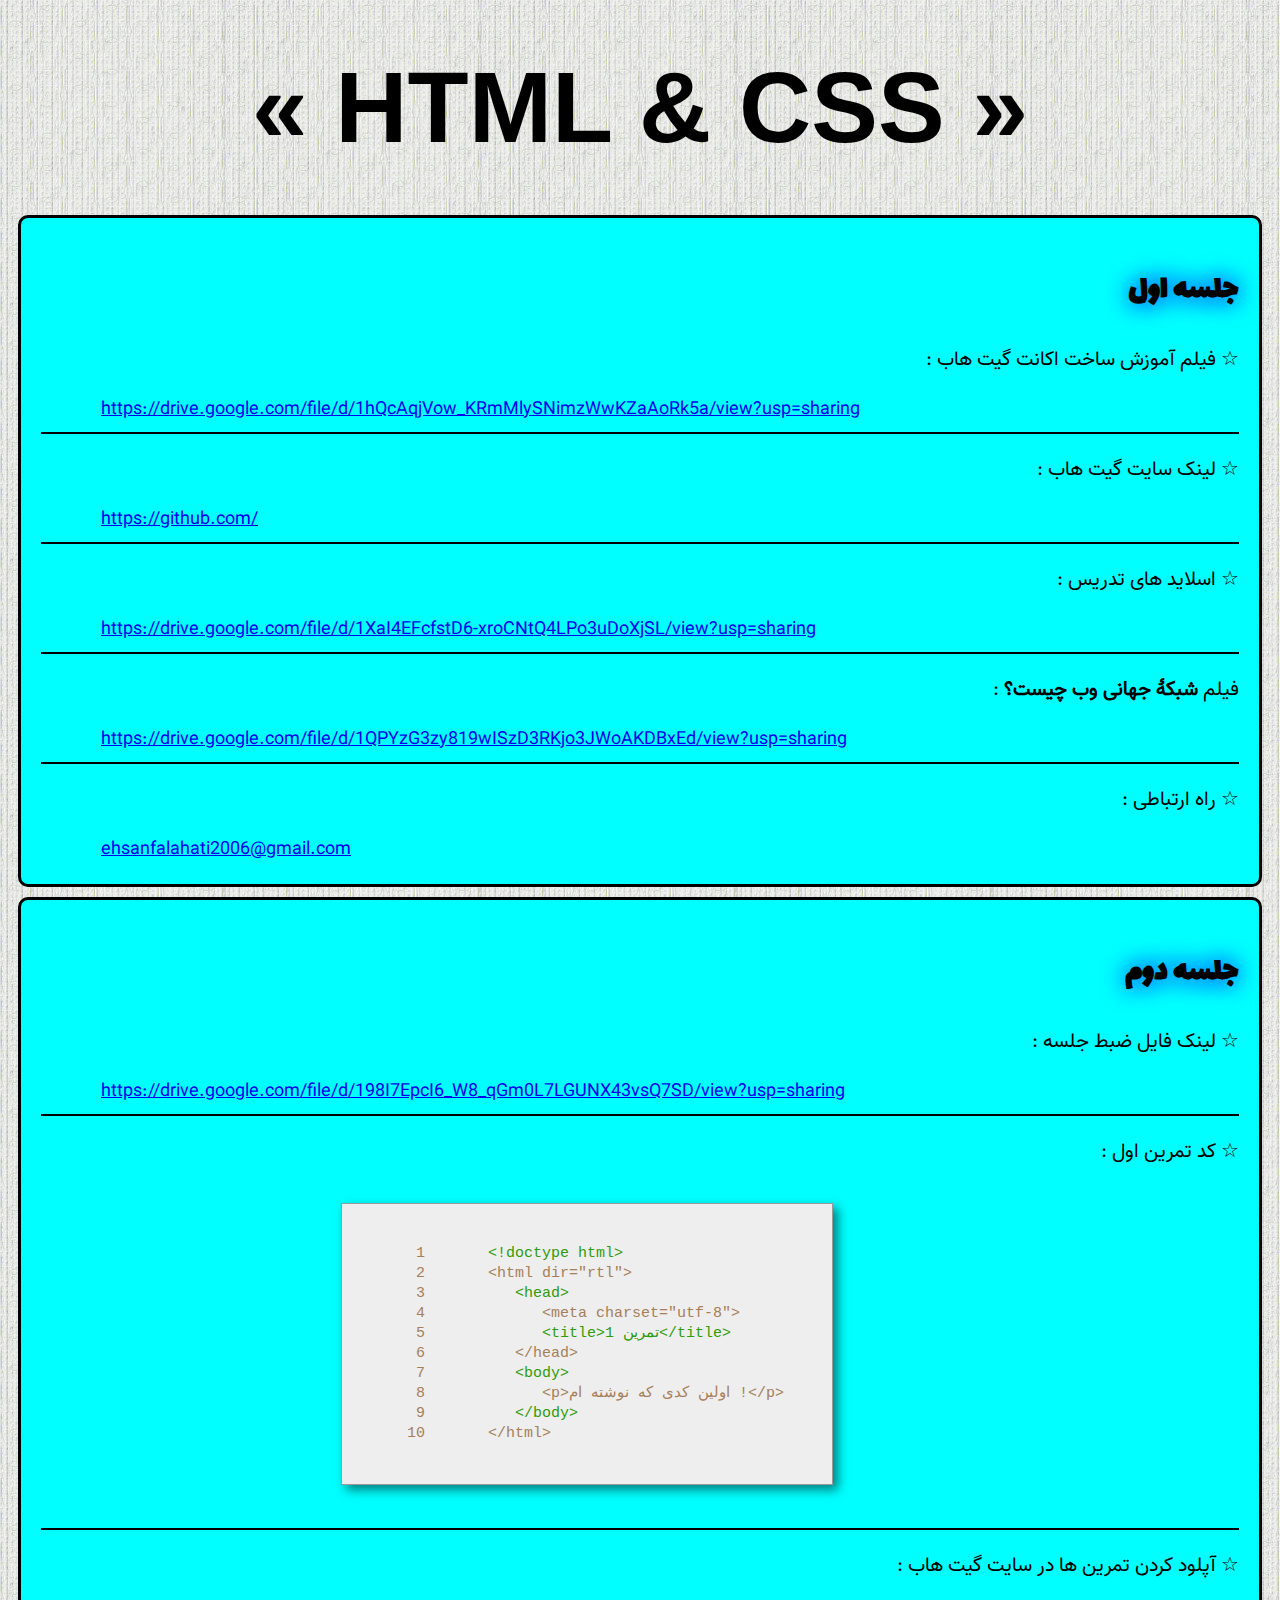
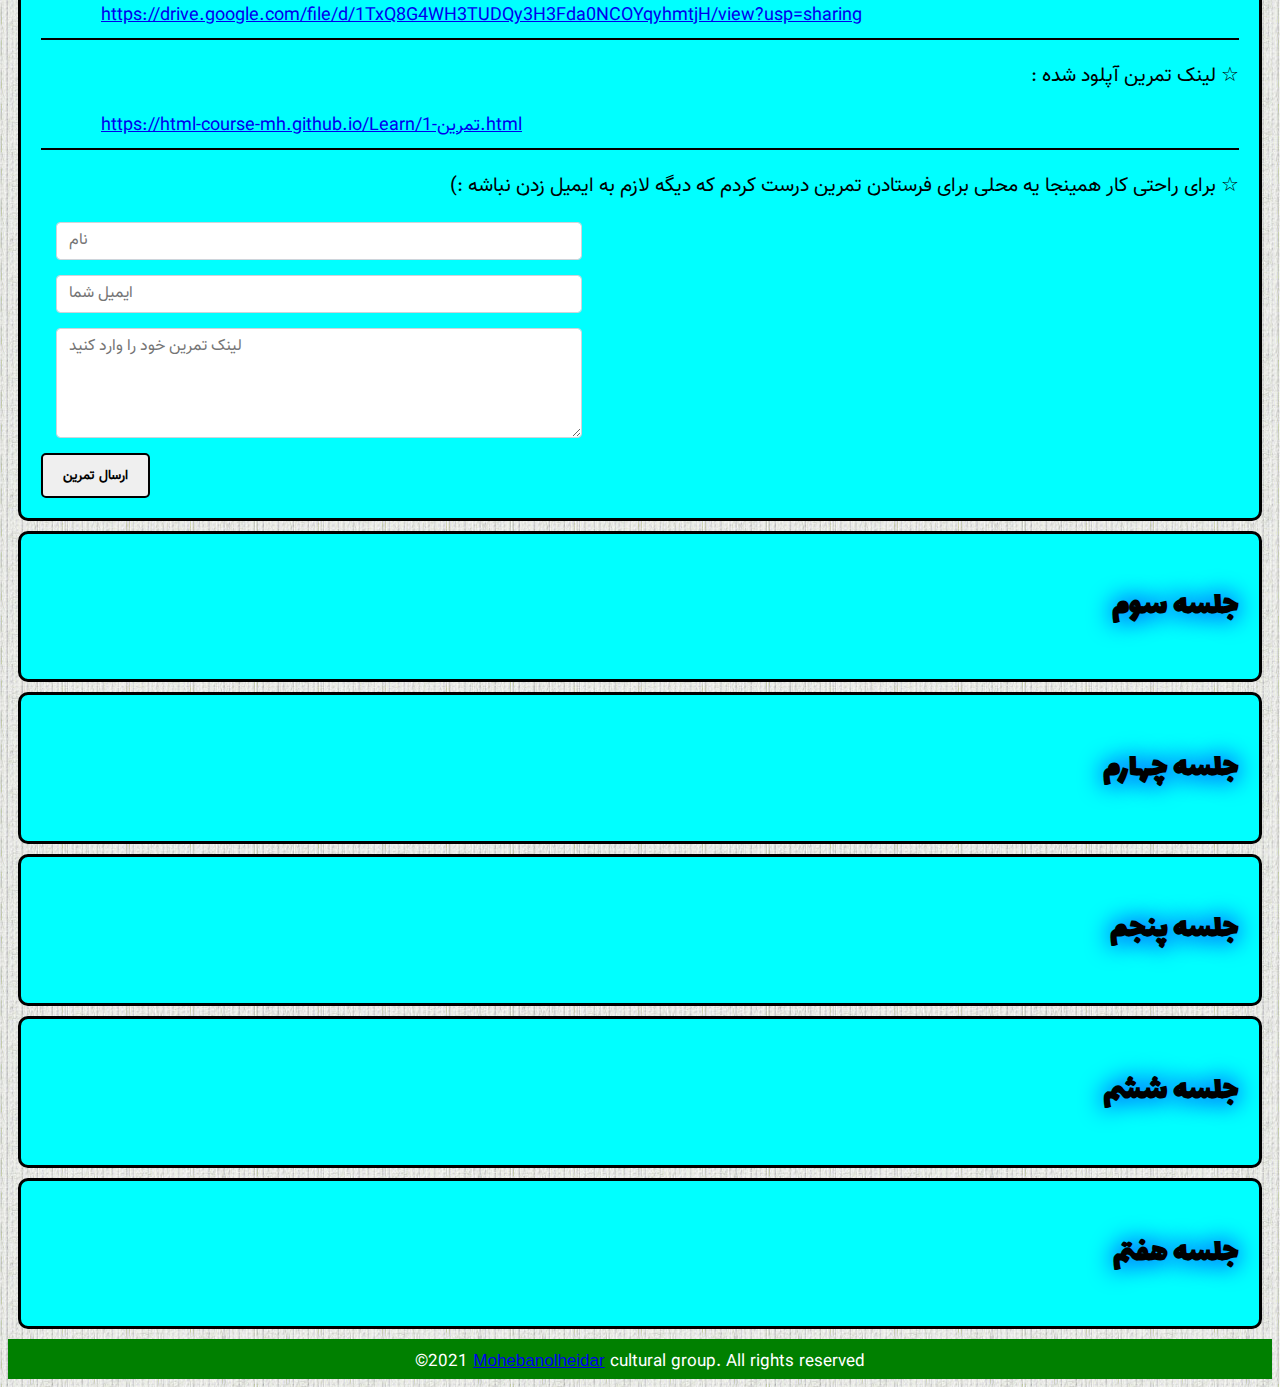
==== index.html @ d1cb29ac "Add files via upload" ====
<!doctype html>
<html>
<head>
<meta charset="utf-8">
<title>HTML &amp; CSS</title>
<link rel="shortcut icon" href="https://designbyparsa.com/per/icon.png">   
    <script>
    window.alert("در قسمت جلسه دوم، حتماً فیلم آموزش نحوه آپلود کردن فایل در گیت هاب را مشاهده کنید و لینک تمرین خود را در محل قرار داده شده ارسال کنید.")
    </script>
    <style>
        @keyframes blink {
            0% {color: red;text-shadow: 0 0 20px darkred;}
            25% {color: yellow;text-shadow: 0 0 20px orange;}
            50% {color: blue;text-shadow: 0 0 20px darkblue;}
            100% {color: red;text-shadow: 0 0 20px darkred;}
        }
        @keyframes alert{
            0% {color:black;}
            50% {color:red;font-size: 21px;}
            100% {color:black;}
        }
        @font-face{
            font-family: Lalezar-Regular;
            src: url(Lalezar-Regular.ttf);
        }
        @font-face{
            font-family:Vazir;
            src: url(Vazir.ttf);
        }
        body{
            background-image: url("light_bumpy_paper-web_background.jpg");
            background-repeat: repeat;
        }
        h1{
            text-align: center;
            animation: blink 5s infinite;
            margin: 50px;
            font-size: 100px;
            font-family: sans-serif;
        }
        a{
            font-family: sans-serif;
        }
        p{
            direction: rtl;
            font-family:Vazir;
            font-size: 20px;
        }
        h2{
            direction: rtl;
            font-family: Lalezar-Regular;
            font-size: 33px;
            text-shadow: 0 0 25px blue;

        }
        section{
            border-style: solid;
            border-radius: 10px;
            padding: 20px;
            margin: 10px;
            background-color: cyan;
        }
        footer{
            background-color: green;
            height: 30px;
            font-size: 17px;
            text-align: center;
            padding-top: 10px;
        }
        div{
            color: white;
            font-family:Vazir;
        }
        .link{
            margin-left: 60px;
            font-size: 18px;
            transition: all 0.5s;
            font-family:Vazir;
        }
        .link:hover{
            font-size: 20px;
            opacity: 0.5;
        }
        pre code {
            background-color: #eee;
            border: 1px solid #999;
            display: block;
            padding: 20px;
            width: 450px;
            margin-left: 300px;
            font-size: 15px;
            line-height: 20px;
           color: #a67f59;
            box-shadow: 5px 5px 10px rgba(0, 0, 0, 0.5);
       }
        .ex1{
	        color: #2f9c0a;
        }
        .important{
            animation: alert 1.5s infinite;
        }
    .form-control {
    display: block;
    width: 500px;
    padding: .375rem .75rem;
    font-size: 1rem;
    line-height: 1.5;
    color: #495057;
    background-color: #fff;
    background-clip: padding-box;
    border: 1px solid #ced4da;
    border-radius: .25rem;
    transition: border-color .15s ease-in-out,box-shadow .15s ease-in-out;
        margin: 15px;
        font-family: Vazir;
    }
        .submit-button button {
    padding: 10px 20px;
    font-weight: 700;
    color: black;
    border-style: solid;
            border-color: black;
            border-radius: 5px;
            font-family: Vazir;
            transition: all 0.5s;
}
        .submit-button button:hover {
            background-color: red;
            box-shadow: 3px 3px 5px black;
        }
        input {
    -webkit-writing-mode: horizontal-tb !important;
    text-rendering: auto;
    color: -internal-light-dark(black, white);
    letter-spacing: normal;
    word-spacing: normal;
    text-transform: none;
    text-indent: 0px;
    text-shadow: none;
    display: inline-block;
    text-align: start;
    appearance: auto;
    background-color: -internal-light-dark(rgb(255, 255, 255), rgb(59, 59, 59));
    -webkit-rtl-ordering: logical;
    cursor: text;
    margin: 0em;
    font: 400 13.3333px Arial;
    padding: 1px 2px;
    border-width: 2px;
    border-style: inset;
    border-color: -internal-light-dark(rgb(118, 118, 118), rgb(133, 133, 133));
    border-image: initial;
}

    </style>
</head>

<body>
    <h1>« HTML &amp; CSS »</h1>
    
    <section>
        <h2>جلسه اول</h2>
        <p>&star; فیلم آموزش ساخت اکانت گیت هاب  :</p>
        <a href="https://drive.google.com/file/d/1hQcAqjVow_KRmMlySNimzWwKZaAoRk5a/view?usp=sharing" class="link" target="_blank">https://drive.google.com/file/d/1hQcAqjVow_KRmMlySNimzWwKZaAoRk5a/view?usp=sharing</a>
        <hr color="black">
        <p>&star; لینک سایت گیت هاب :</p>
        <a href="https://github.com/" class="link" target="_blank">https://github.com/</a>
        <hr color="black">
        <p>&star; اسلاید های تدریس :</p>
        <a href="https://drive.google.com/file/d/1XaI4EFcfstD6-xroCNtQ4LPo3uDoXjSL/view?usp=sharing" class="link" target="_blank">https://drive.google.com/file/d/1XaI4EFcfstD6-xroCNtQ4LPo3uDoXjSL/view?usp=sharing</a>
        <hr color="black">
        <p>فیلم <strong>شبکۀ جهانی وب چیست؟</strong> :</p>
        <a href="https://drive.google.com/file/d/1QPYzG3zy819wISzD3RKjo3JWoAKDBxEd/view?usp=sharing" class="link" target="_blank">https://drive.google.com/file/d/1QPYzG3zy819wISzD3RKjo3JWoAKDBxEd/view?usp=sharing</a>
        <hr color="black">
        <p>&star; راه ارتباطی :</p>
        <a href="mailto:ehsanfalahati2006@gmail.com" class="link" target="_blank">ehsanfalahati2006@gmail.com</a>
    </section>
    
    <section>
        <h2>جلسه دوم</h2>
        <p>&star; لینک فایل ضبط جلسه :</p>
        <a href="https://drive.google.com/file/d/198I7EpcI6_W8_qGm0L7LGUNX43vsQ7SD/view?usp=sharing" class="link" target="_blank">https://drive.google.com/file/d/198I7EpcI6_W8_qGm0L7LGUNX43vsQ7SD/view?usp=sharing</a>
        <hr color="black">
        <p>&star; کد تمرین اول :</p>
       <pre>
        <code>
      1       <span class="ex1">&lt;!doctype html&gt;</span>
      2       <span class="ex2">&lt;html dir="rtl"&gt;</span>
      3       <span class="ex1">   &lt;head&gt;</span>
      4       <span class="ex2">      &lt;meta charset="utf-8"&gt;</span>
      5       <span class="ex1">      &lt;title&gt;1 تمرین&lt;/title&gt;</span>
      6       <span class="ex2">   &lt;/head&gt;</span>
      7       <span class="ex1">   &lt;body&gt;</span>
      8       <span class="ex2">      &lt;p&gt;اولین کدی که نوشته ام !&lt;/p&gt;</span>
      9       <span class="ex1">   &lt;/body&gt;</span>
     10       <span class="ex2">&lt;/html&gt;</span>
        </code>
       </pre>
        <hr color="black">
        <p class="important">&star; آپلود کردن تمرین ها در سایت گیت هاب :</p>
        <a href="https://drive.google.com/file/d/1TxQ8G4WH3TUDQy3H3Fda0NCOYqyhmtjH/view?usp=sharing" class="link" target="_blank">https://drive.google.com/file/d/1TxQ8G4WH3TUDQy3H3Fda0NCOYqyhmtjH/view?usp=sharing</a>
        <hr color="black">
        <p>&star; لینک تمرین آپلود شده :</p>
        <a href="https://html-course-mh.github.io/Learn/%D8%AA%D9%85%D8%B1%DB%8C%D9%86-1.html" class="link" target="_blank">https://html-course-mh.github.io/Learn/تمرین-1.html</a>
         <hr color="black">
         <p>&star; برای راحتی کار همینجا یه محلی برای فرستادن تمرین درست کردم که دیگه لازم به ایمیل زدن نباشه :)</p>
        <form id="contactForm">

            <div class="col-md-12">
                <div class="form-group">
                    <input type="text" class="form-control" id="name" name="name" placeholder="نام" required data-error="Please enter your name">
                    <div class="help-block with-errors"></div>
                </div>
                <div class="form-group">
                    <input type="text" placeholder="ایمیل شما" id="email" class="form-control" name="name" required data-error="Please enter your email">
                    <div class="help-block with-errors"></div>
                </div>
                <div class="form-group">
                    <textarea class="form-control" id="message" placeholder="لینک تمرین خود را وارد کنید" rows="4" data-error="Write your message" required></textarea>
                    <div class="help-block with-errors"></div>
                </div>
            </div>
            <div class="submit-button text-center">
                 <button class="btn hvr-hover" id="submit" type="submit">ارسال تمرین</button>
                 <div id="msgSubmit" class="h3 text-center hidden"></div>
                 <div class="clearfix"></div>
            </div>
        </form>
    </section>
    
    <section>
        <h2>جلسه سوم</h2>
    </section>
    
    <section>
        <h2>جلسه چهارم</h2>
    </section>
    
    <section>
        <h2>جلسه پنجم</h2>
    </section>
    
    <section>
        <h2>جلسه ششم</h2>
    </section>
    
    <section>
        <h2>جلسه هفتم</h2>
    </section>
    
    <footer>
       <div>&copy;2021 <a href="https://mohebanolhaidar.ir/">Mohebanolheidar</a> cultural group. All rights reserved</div>
    </footer>
    
    <script src="js/contact-form-script.js"></script>
    </body>
</html>
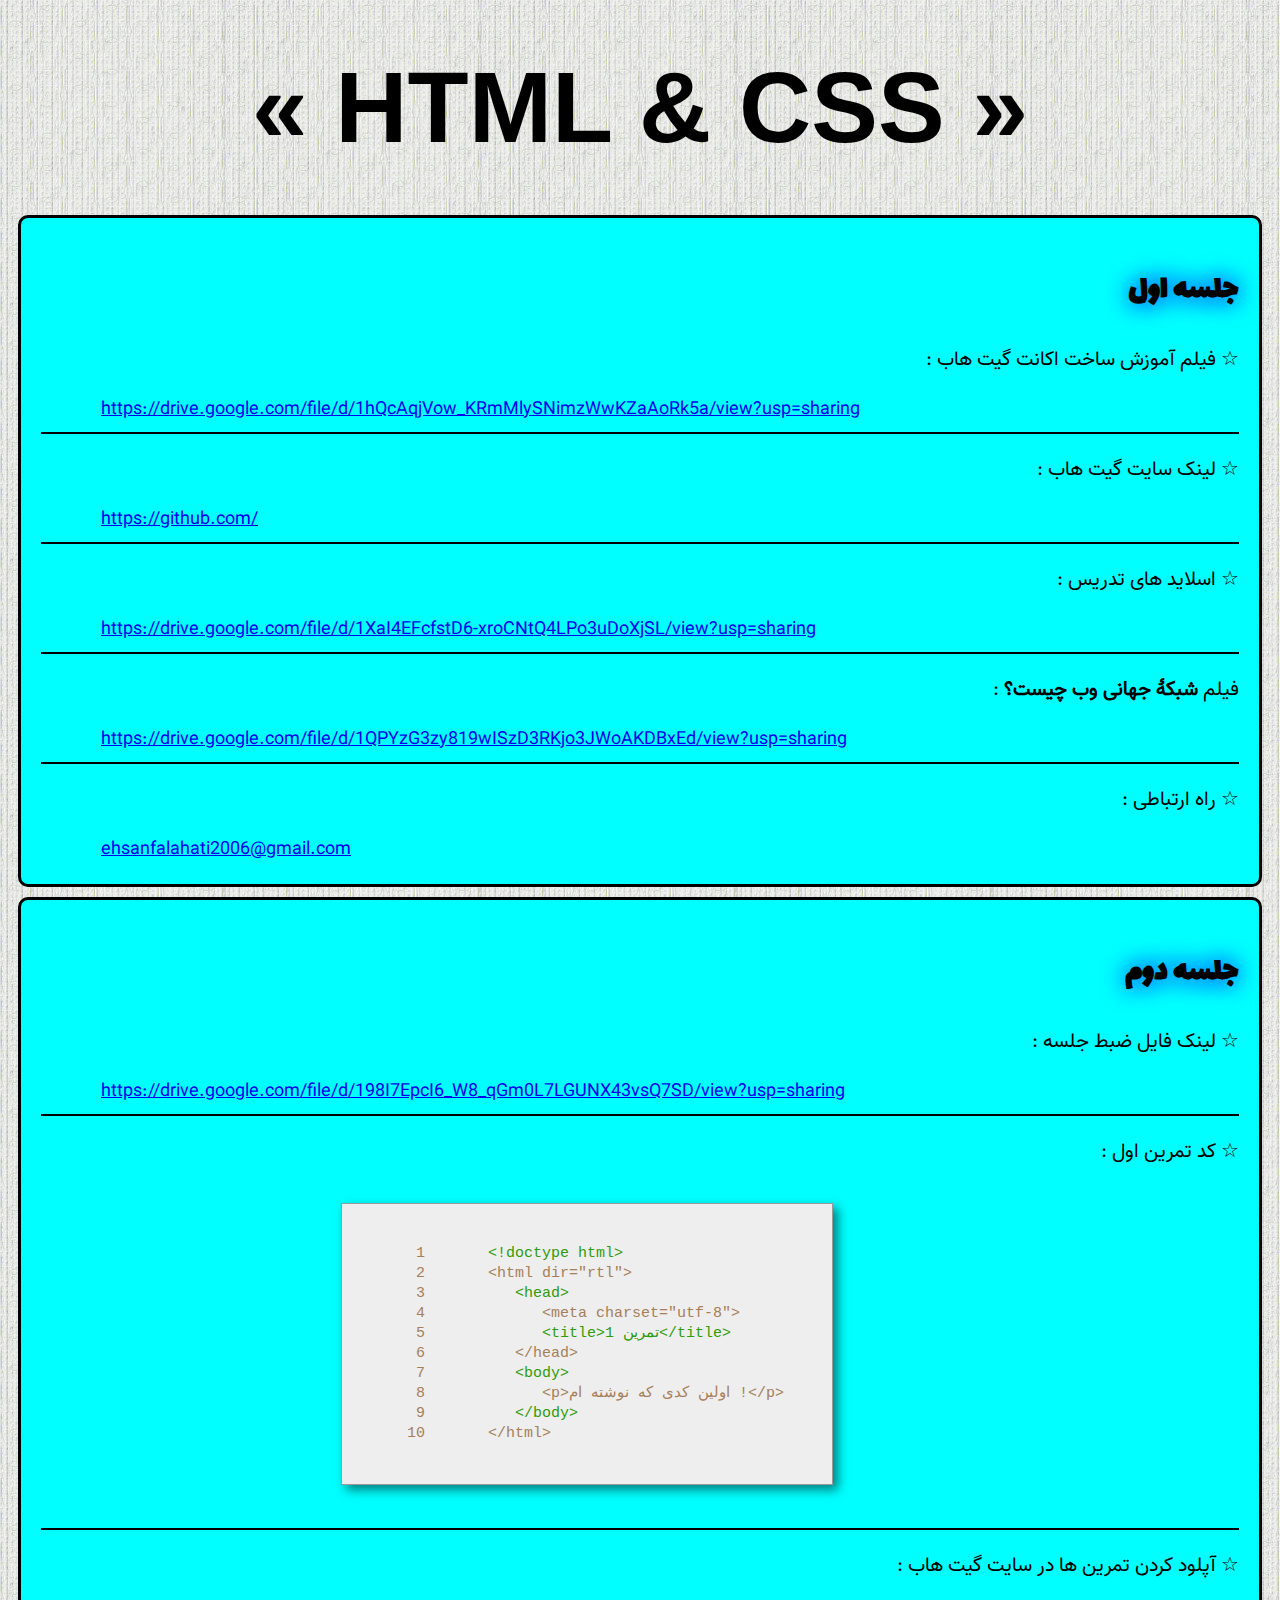
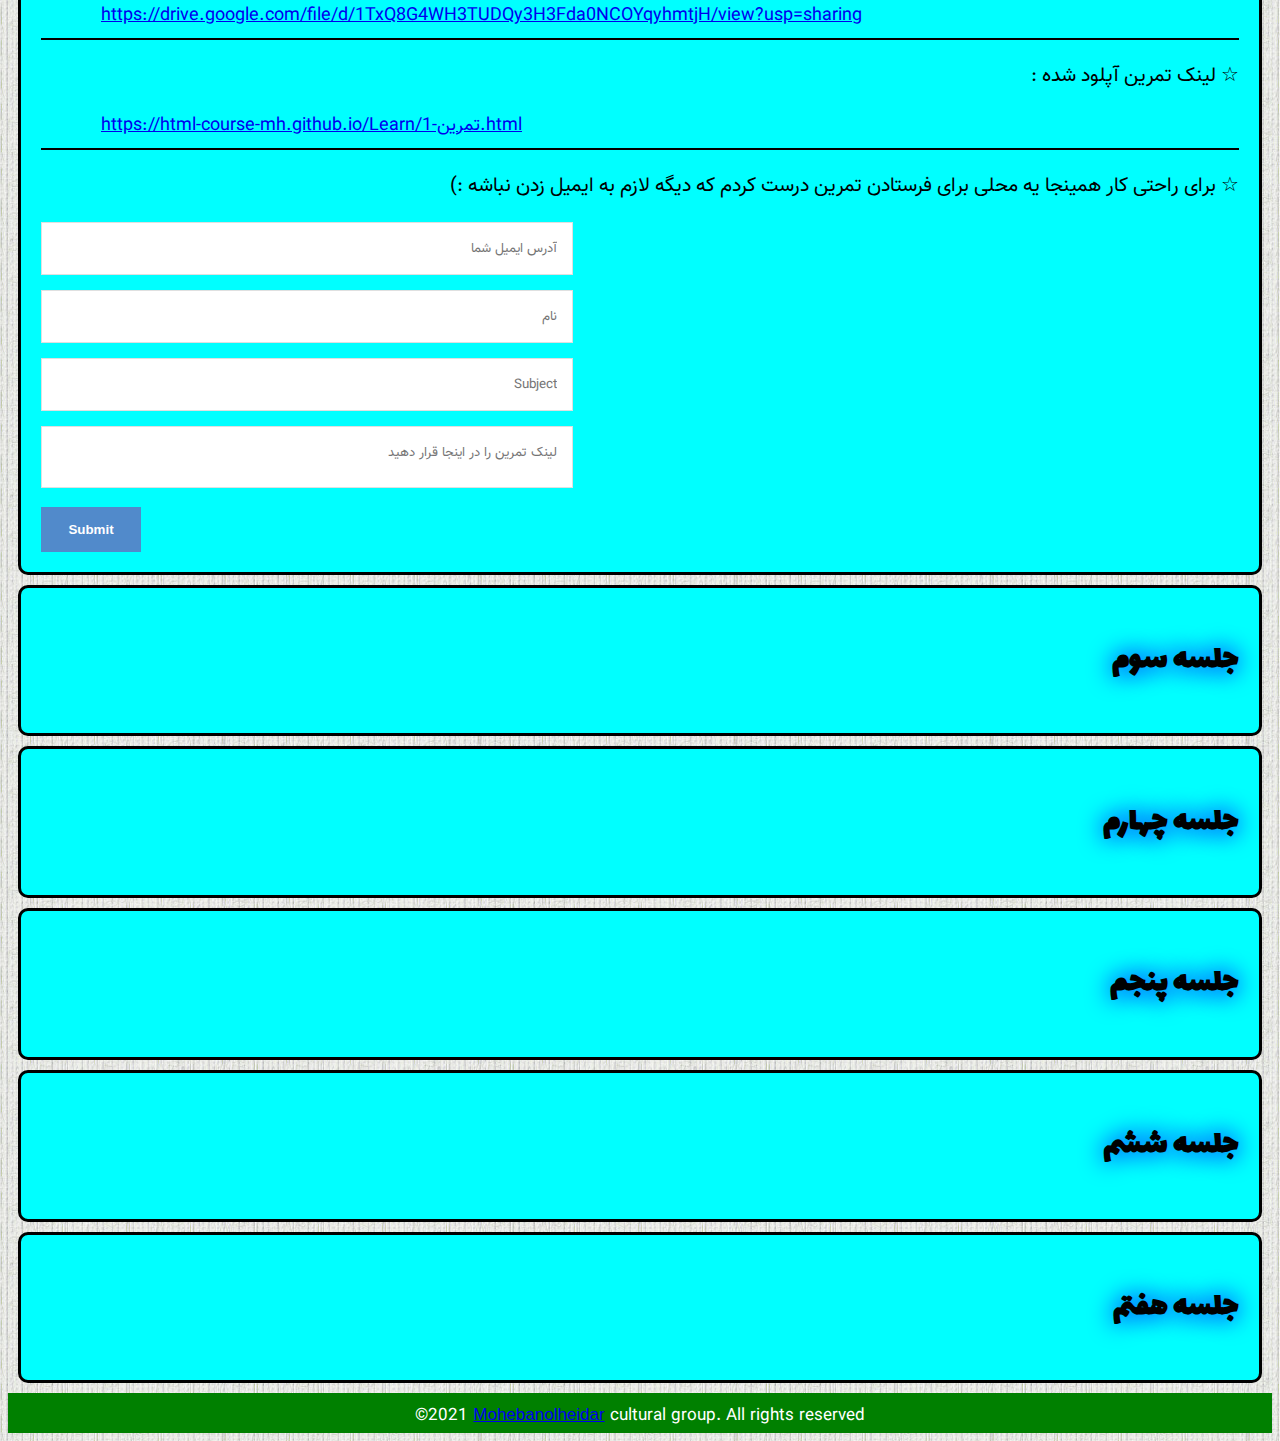
==== commit 840d282d: "Add files via upload" ====
--- a/index.html
+++ b/index.html
@@ -99,58 +99,55 @@
         .important{
             animation: alert 1.5s infinite;
         }
-    .form-control {
-    display: block;
-    width: 500px;
-    padding: .375rem .75rem;
-    font-size: 1rem;
-    line-height: 1.5;
-    color: #495057;
-    background-color: #fff;
-    background-clip: padding-box;
-    border: 1px solid #ced4da;
-    border-radius: .25rem;
-    transition: border-color .15s ease-in-out,box-shadow .15s ease-in-out;
-        margin: 15px;
-        font-family: Vazir;
-    }
-        .submit-button button {
-    padding: 10px 20px;
-    font-weight: 700;
-    color: black;
-    border-style: solid;
-            border-color: black;
-            border-radius: 5px;
+input,textarea,select {
+	outline:0;
+	font-family: Tahoma, Geneva, sans-serif;
+}
+.contact input[type="text"], .contact input[type="email"] {
+	display: block;
+	margin-top: 15px;
+	padding: 15px;
+	border: 1px solid #dfe0e0;
+	width: 500px;
+    font-family: Vazir;
+    direction: rtl;
+}
+.contact input[type="text"]:focus, .contact input[type="email"]:focus {
+	border: 1px solid #c6c7c7;
+}
+.contact textarea {
+	resize: none;
+	margin-top: 15px;
+	padding: 15px;
+	border: 1px solid #dfe0e0;
+	width: 500px;
+	height: 30px;
+    font-family: Vazir;
+    direction: rtl;
+}
+.contact textarea:focus {
+	border: 1px solid #c6c7c7;
+}
+.contact input[type="submit"] {
+	display: block;
+	margin-top: 15px;
+	padding: 15px;
+	border: 0;
+	background-color: #518acb;
+	font-weight: bold;
+	color: #fff;
+	cursor: pointer;
+	width: 100px;
+}
+.contact input[type="submit"]:hover {
+	background-color: #3670b3;
+}
+        done{
+            margin-top: 20px;
             font-family: Vazir;
-            transition: all 0.5s;
-}
-        .submit-button button:hover {
-            background-color: red;
-            box-shadow: 3px 3px 5px black;
-        }
-        input {
-    -webkit-writing-mode: horizontal-tb !important;
-    text-rendering: auto;
-    color: -internal-light-dark(black, white);
-    letter-spacing: normal;
-    word-spacing: normal;
-    text-transform: none;
-    text-indent: 0px;
-    text-shadow: none;
-    display: inline-block;
-    text-align: start;
-    appearance: auto;
-    background-color: -internal-light-dark(rgb(255, 255, 255), rgb(59, 59, 59));
-    -webkit-rtl-ordering: logical;
-    cursor: text;
-    margin: 0em;
-    font: 400 13.3333px Arial;
-    padding: 1px 2px;
-    border-width: 2px;
-    border-style: inset;
-    border-color: -internal-light-dark(rgb(118, 118, 118), rgb(133, 133, 133));
-    border-image: initial;
-}
+            color: red;
+            font-size: 17px;
+        }
 
     </style>
 </head>
@@ -204,28 +201,26 @@
         <a href="https://html-course-mh.github.io/Learn/%D8%AA%D9%85%D8%B1%DB%8C%D9%86-1.html" class="link" target="_blank">https://html-course-mh.github.io/Learn/تمرین-1.html</a>
          <hr color="black">
          <p>&star; برای راحتی کار همینجا یه محلی برای فرستادن تمرین درست کردم که دیگه لازم به ایمیل زدن نباشه :)</p>
-        <form id="contactForm">
-
-            <div class="col-md-12">
-                <div class="form-group">
-                    <input type="text" class="form-control" id="name" name="name" placeholder="نام" required data-error="Please enter your name">
-                    <div class="help-block with-errors"></div>
-                </div>
-                <div class="form-group">
-                    <input type="text" placeholder="ایمیل شما" id="email" class="form-control" name="name" required data-error="Please enter your email">
-                    <div class="help-block with-errors"></div>
-                </div>
-                <div class="form-group">
-                    <textarea class="form-control" id="message" placeholder="لینک تمرین خود را وارد کنید" rows="4" data-error="Write your message" required></textarea>
-                    <div class="help-block with-errors"></div>
-                </div>
-            </div>
-            <div class="submit-button text-center">
-                 <button class="btn hvr-hover" id="submit" type="submit">ارسال تمرین</button>
-                 <div id="msgSubmit" class="h3 text-center hidden"></div>
-                 <div class="clearfix"></div>
-            </div>
-        </form>
+        
+        
+        
+   <form class="contact" method="post" action="php/contact.php">
+	   <input type="email" name="email" placeholder="آدرس ایمیل شما" required>
+	   <input type="text" name="name" placeholder="نام" required>
+	   <input type="text" name="subject" placeholder="Subject" required>
+	  <textarea name="msg" placeholder="لینک تمرین را در اینجا قرار دهید" required></textarea>
+	  <input type="submit" title="ارسال تمرین" id="btn">
+   </form>
+        <done id="submit"></done>
+   <script>
+      document.getElementById("btn").onclick = function() {myFunction()};
+
+     function myFunction() {
+      document.getElementById("submit").innerHTML = "تمرین ارسال شد";
+     }
+    </script>
+        
+        
     </section>
     
     <section>
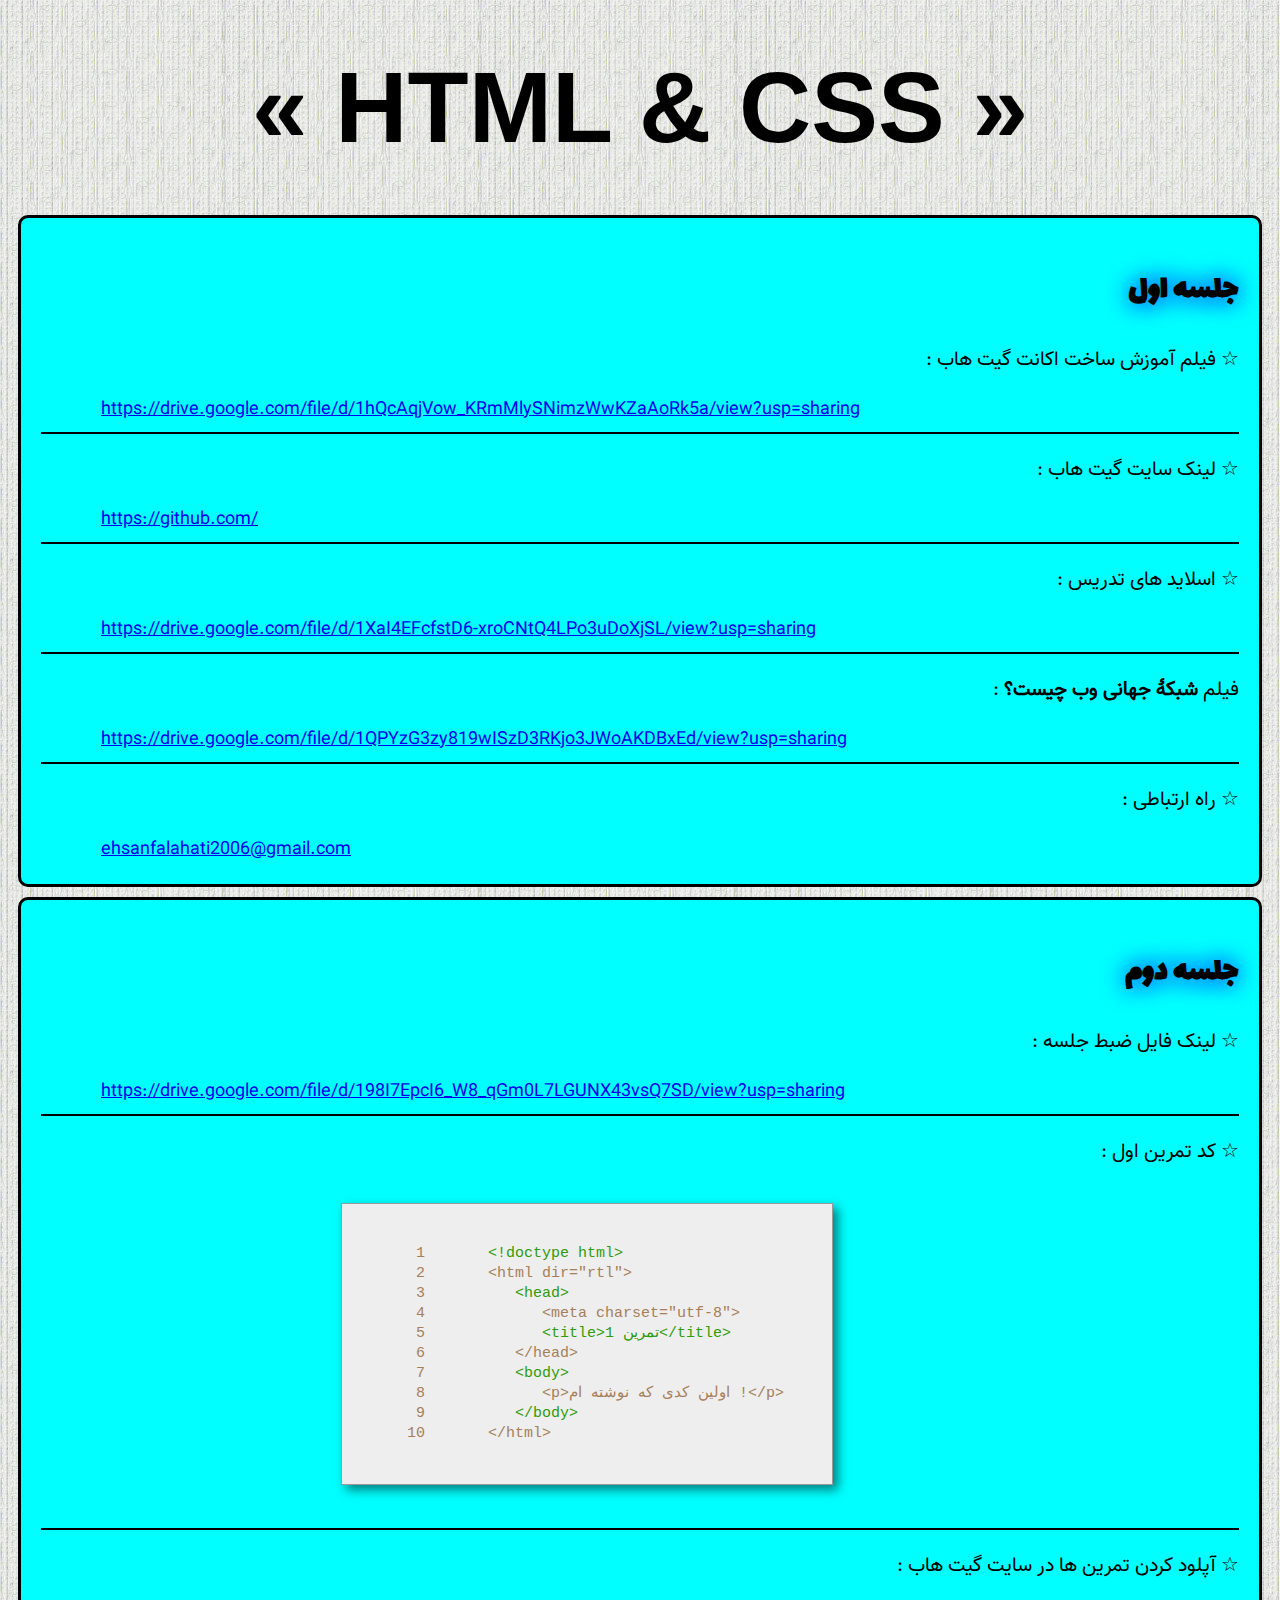
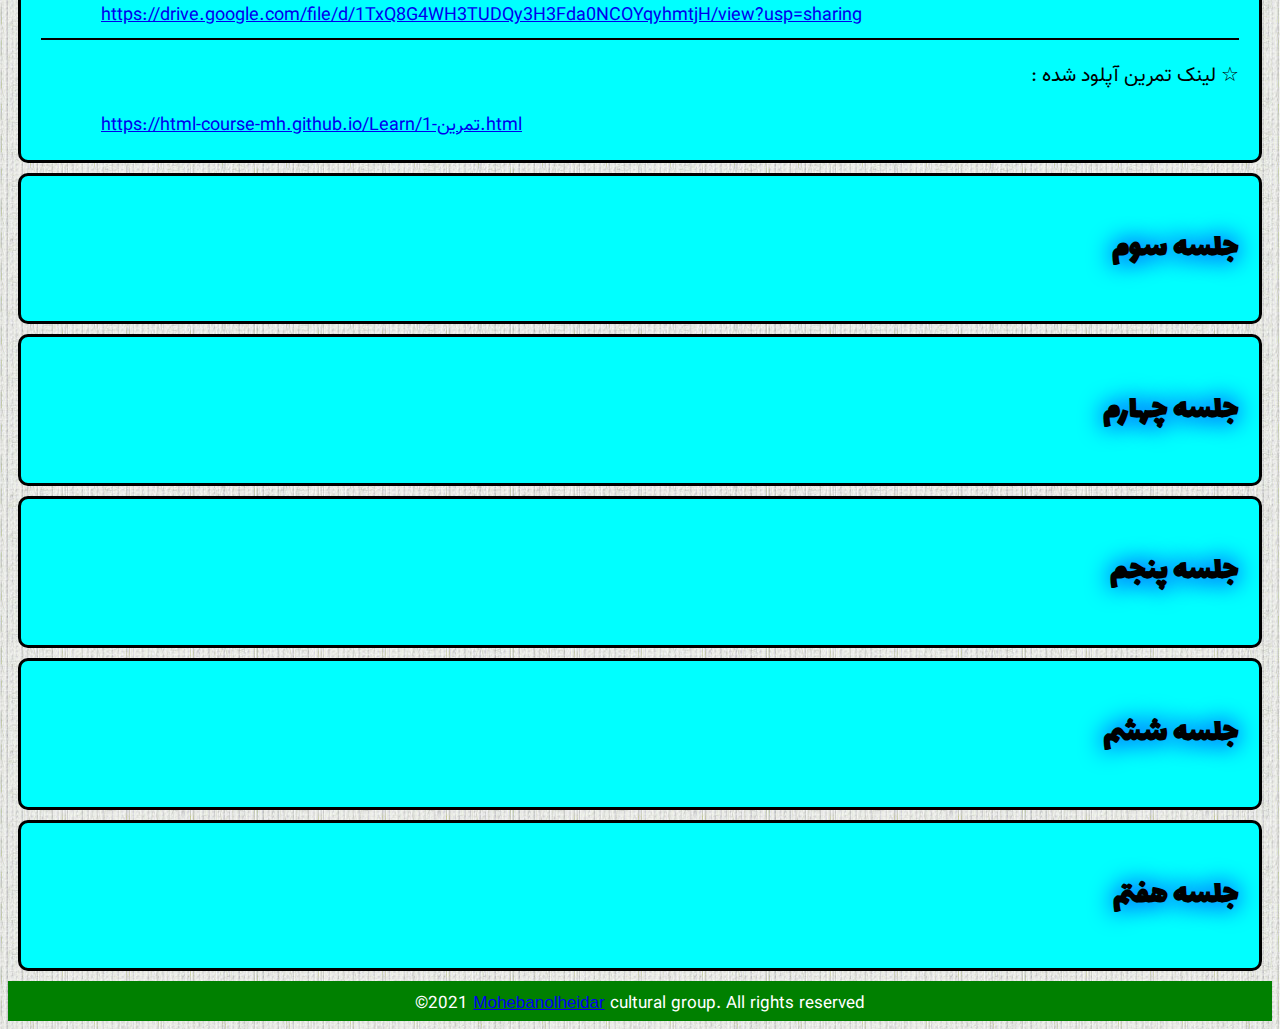
==== commit 09aaf14e: "Add files via upload" ====
--- a/index.html
+++ b/index.html
@@ -5,7 +5,7 @@
 <title>HTML &amp; CSS</title>
 <link rel="shortcut icon" href="https://designbyparsa.com/per/icon.png">   
     <script>
-    window.alert("در قسمت جلسه دوم، حتماً فیلم آموزش نحوه آپلود کردن فایل در گیت هاب را مشاهده کنید و لینک تمرین خود را در محل قرار داده شده ارسال کنید.")
+    window.alert("در قسمت جلسه دوم، حتماً فیلم آموزش نحوه آپلود کردن فایل در گیت هاب را مشاهده و لینک تمرین خود را ایمیل کنید.")
     </script>
     <style>
         @keyframes blink {
@@ -99,55 +99,6 @@
         .important{
             animation: alert 1.5s infinite;
         }
-input,textarea,select {
-	outline:0;
-	font-family: Tahoma, Geneva, sans-serif;
-}
-.contact input[type="text"], .contact input[type="email"] {
-	display: block;
-	margin-top: 15px;
-	padding: 15px;
-	border: 1px solid #dfe0e0;
-	width: 500px;
-    font-family: Vazir;
-    direction: rtl;
-}
-.contact input[type="text"]:focus, .contact input[type="email"]:focus {
-	border: 1px solid #c6c7c7;
-}
-.contact textarea {
-	resize: none;
-	margin-top: 15px;
-	padding: 15px;
-	border: 1px solid #dfe0e0;
-	width: 500px;
-	height: 30px;
-    font-family: Vazir;
-    direction: rtl;
-}
-.contact textarea:focus {
-	border: 1px solid #c6c7c7;
-}
-.contact input[type="submit"] {
-	display: block;
-	margin-top: 15px;
-	padding: 15px;
-	border: 0;
-	background-color: #518acb;
-	font-weight: bold;
-	color: #fff;
-	cursor: pointer;
-	width: 100px;
-}
-.contact input[type="submit"]:hover {
-	background-color: #3670b3;
-}
-        done{
-            margin-top: 20px;
-            font-family: Vazir;
-            color: red;
-            font-size: 17px;
-        }
 
     </style>
 </head>
@@ -170,7 +121,7 @@
         <a href="https://drive.google.com/file/d/1QPYzG3zy819wISzD3RKjo3JWoAKDBxEd/view?usp=sharing" class="link" target="_blank">https://drive.google.com/file/d/1QPYzG3zy819wISzD3RKjo3JWoAKDBxEd/view?usp=sharing</a>
         <hr color="black">
         <p>&star; راه ارتباطی :</p>
-        <a href="mailto:ehsanfalahati2006@gmail.com" class="link" target="_blank">ehsanfalahati2006@gmail.com</a>
+        <a href="mailto:ehsanfalahati2006@gmail.com" class="link" target="_blank"> ehsanfalahati2006@gmail.com</a>
     </section>
     
     <section>
@@ -199,27 +150,6 @@
         <hr color="black">
         <p>&star; لینک تمرین آپلود شده :</p>
         <a href="https://html-course-mh.github.io/Learn/%D8%AA%D9%85%D8%B1%DB%8C%D9%86-1.html" class="link" target="_blank">https://html-course-mh.github.io/Learn/تمرین-1.html</a>
-         <hr color="black">
-         <p>&star; برای راحتی کار همینجا یه محلی برای فرستادن تمرین درست کردم که دیگه لازم به ایمیل زدن نباشه :)</p>
-        
-        
-        
-   <form class="contact" method="post" action="php/contact.php">
-	   <input type="email" name="email" placeholder="آدرس ایمیل شما" required>
-	   <input type="text" name="name" placeholder="نام" required>
-	   <input type="text" name="subject" placeholder="Subject" required>
-	  <textarea name="msg" placeholder="لینک تمرین را در اینجا قرار دهید" required></textarea>
-	  <input type="submit" title="ارسال تمرین" id="btn">
-   </form>
-        <done id="submit"></done>
-   <script>
-      document.getElementById("btn").onclick = function() {myFunction()};
-
-     function myFunction() {
-      document.getElementById("submit").innerHTML = "تمرین ارسال شد";
-     }
-    </script>
-        
         
     </section>
     
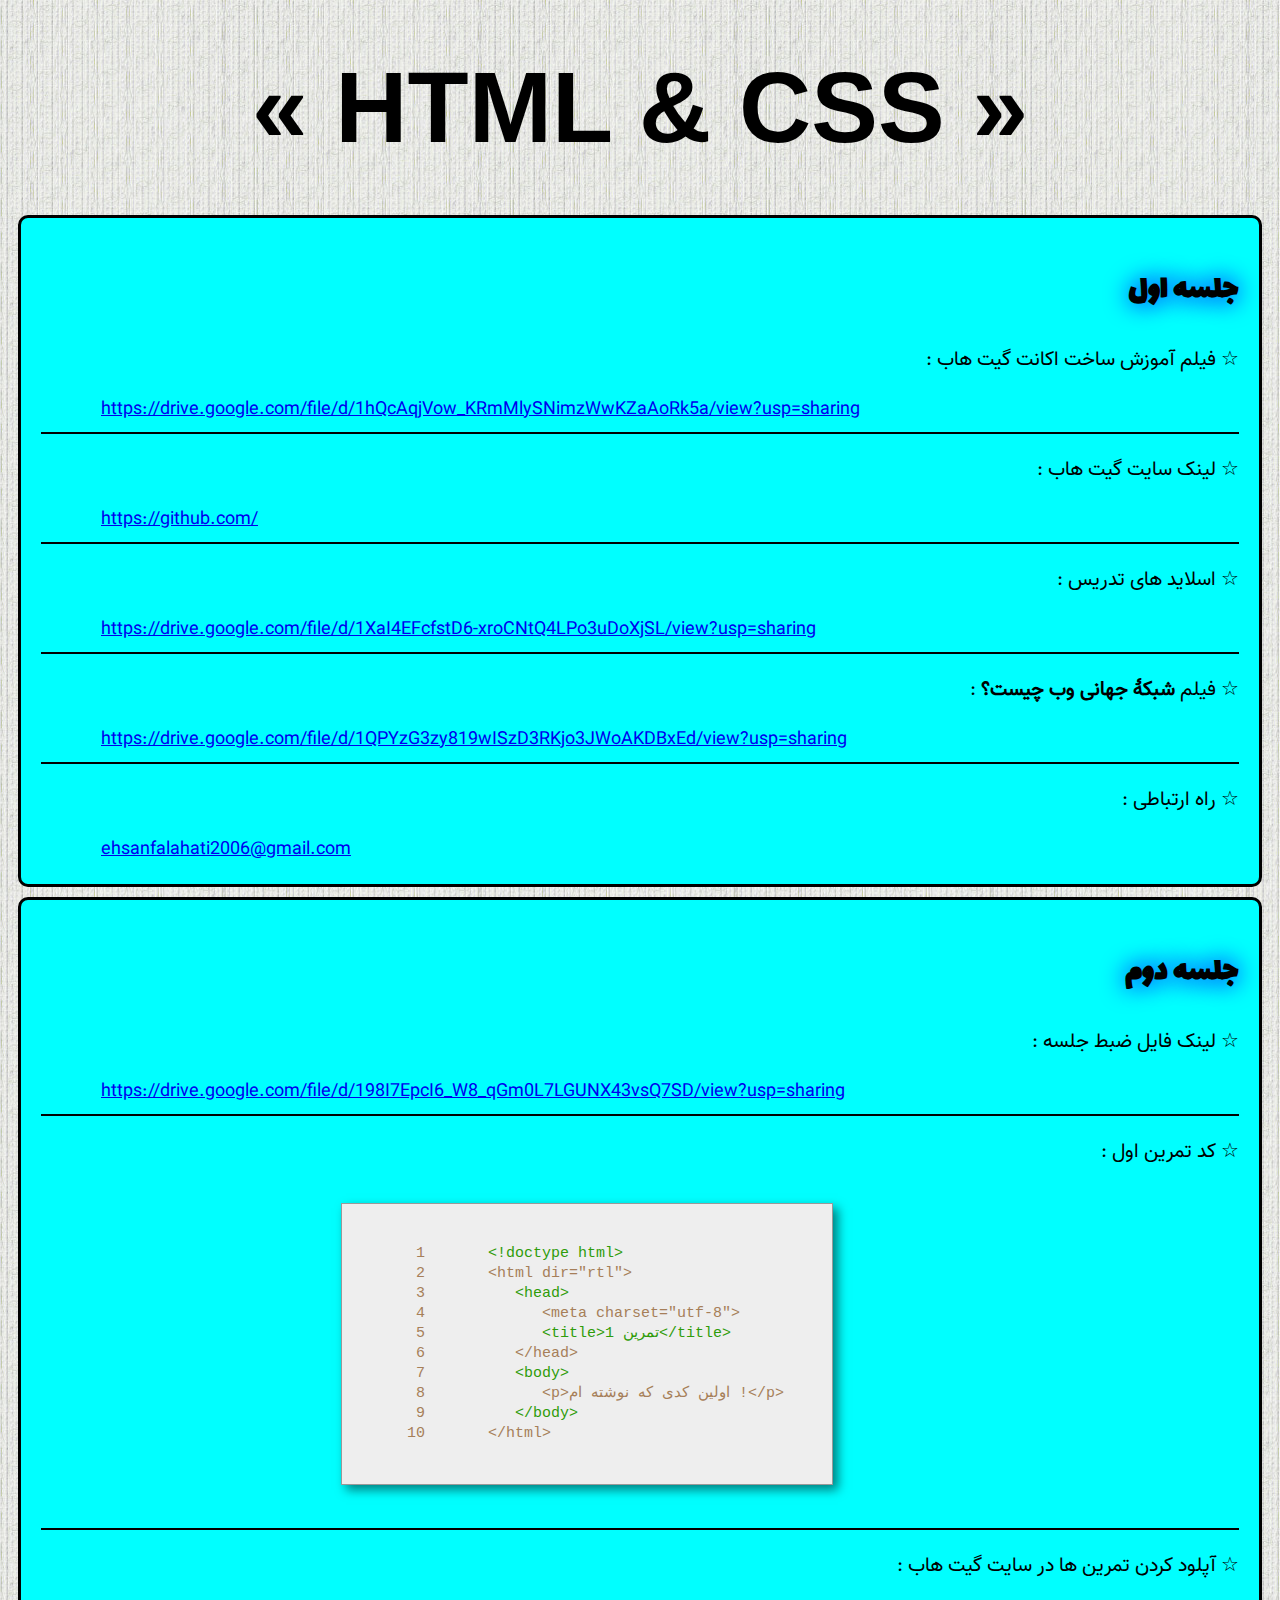
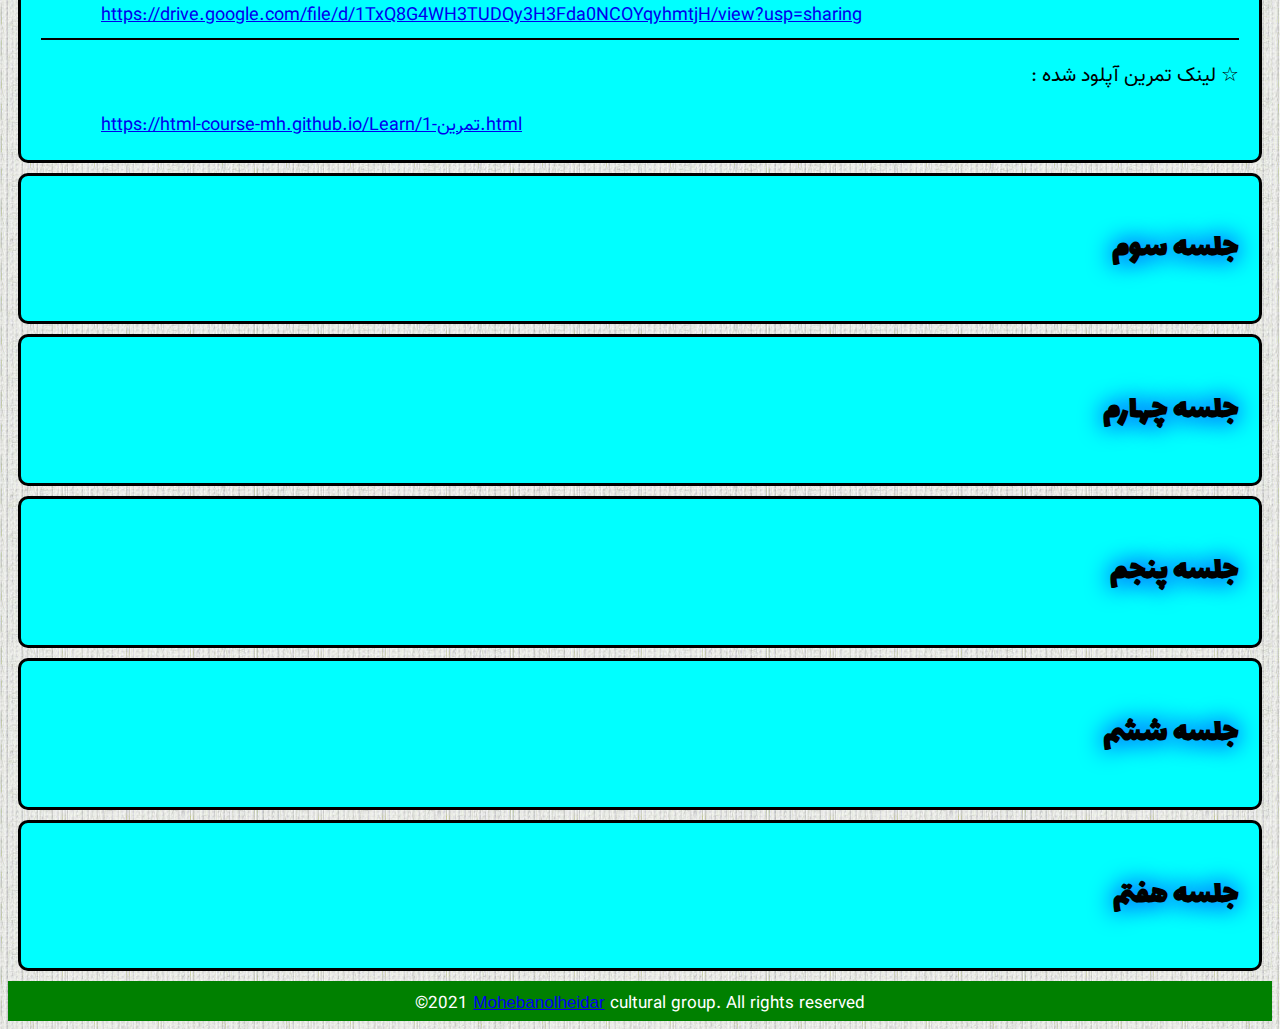
==== commit 6440de0c: "Update index.html" ====
--- a/index.html
+++ b/index.html
@@ -117,7 +117,7 @@
         <p>&star; اسلاید های تدریس :</p>
         <a href="https://drive.google.com/file/d/1XaI4EFcfstD6-xroCNtQ4LPo3uDoXjSL/view?usp=sharing" class="link" target="_blank">https://drive.google.com/file/d/1XaI4EFcfstD6-xroCNtQ4LPo3uDoXjSL/view?usp=sharing</a>
         <hr color="black">
-        <p>فیلم <strong>شبکۀ جهانی وب چیست؟</strong> :</p>
+        <p>&star; فیلم <strong>شبکۀ جهانی وب چیست؟</strong> :</p>
         <a href="https://drive.google.com/file/d/1QPYzG3zy819wISzD3RKjo3JWoAKDBxEd/view?usp=sharing" class="link" target="_blank">https://drive.google.com/file/d/1QPYzG3zy819wISzD3RKjo3JWoAKDBxEd/view?usp=sharing</a>
         <hr color="black">
         <p>&star; راه ارتباطی :</p>
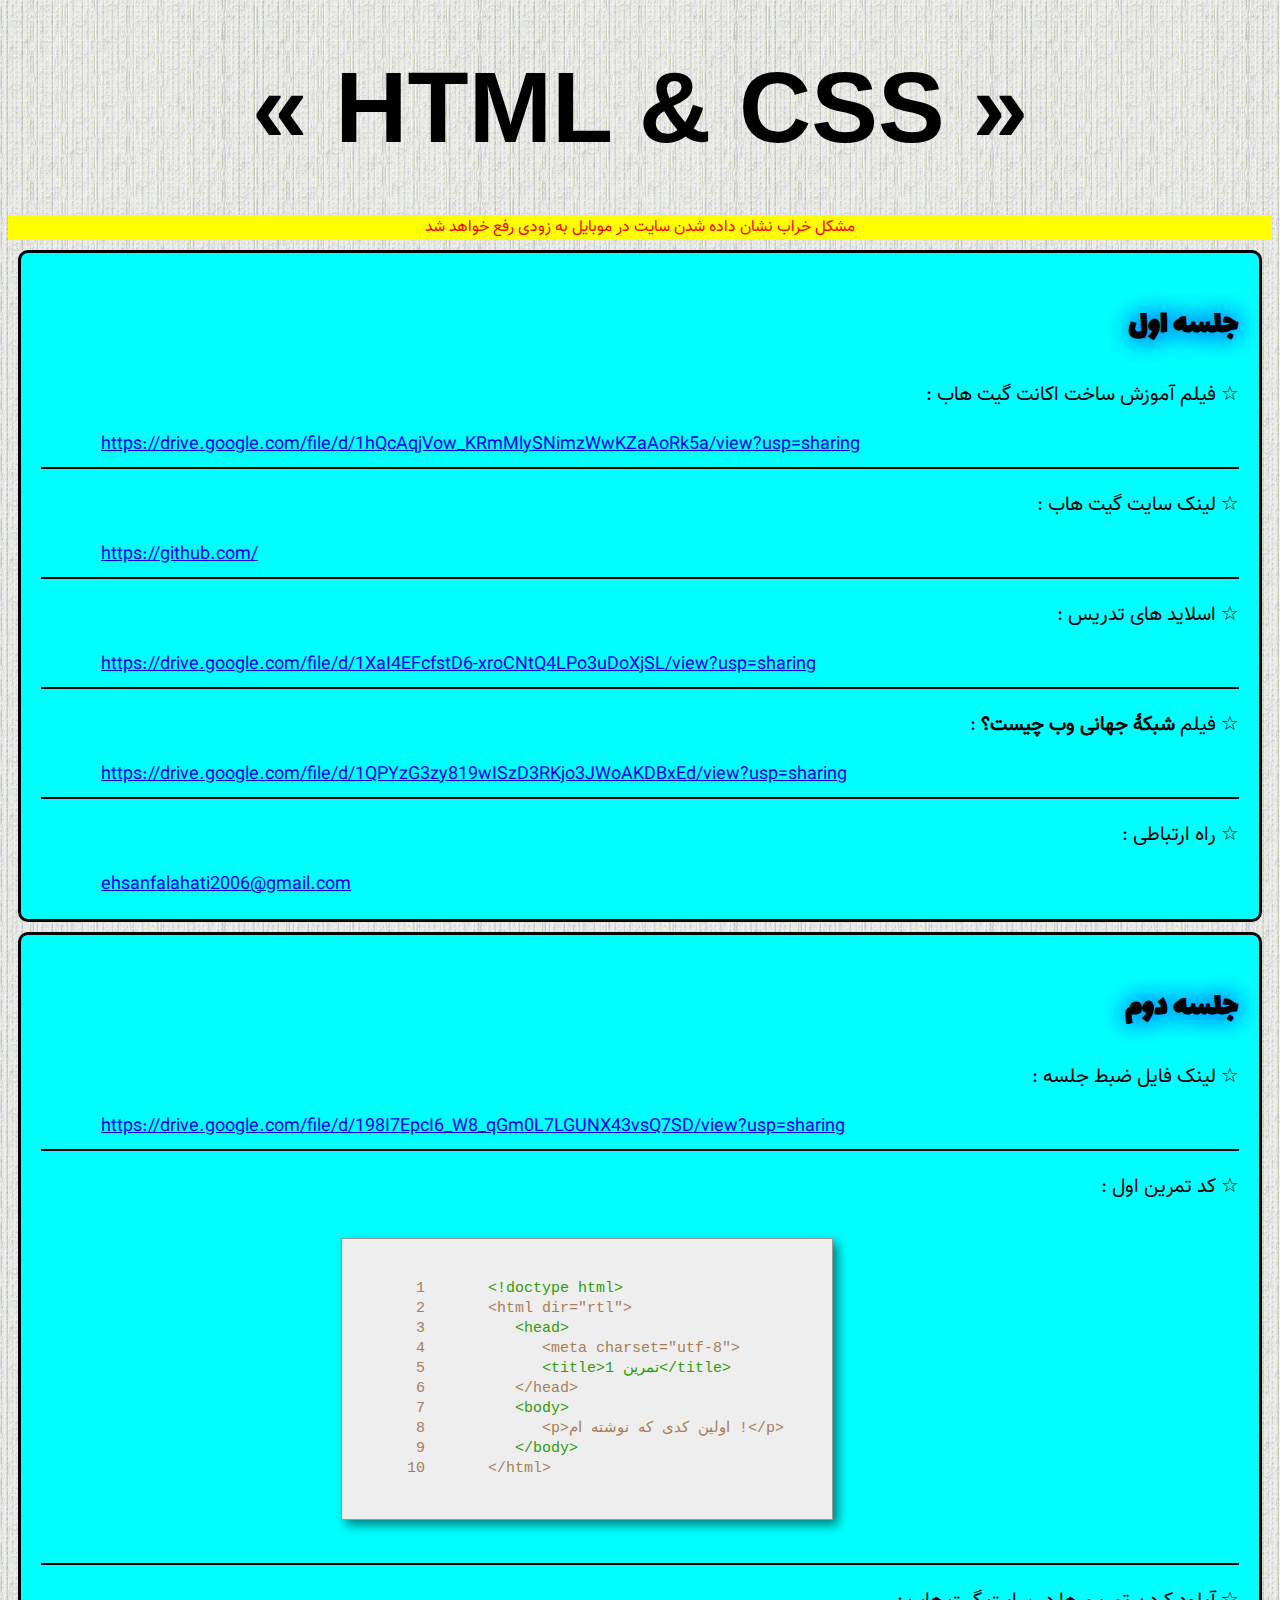
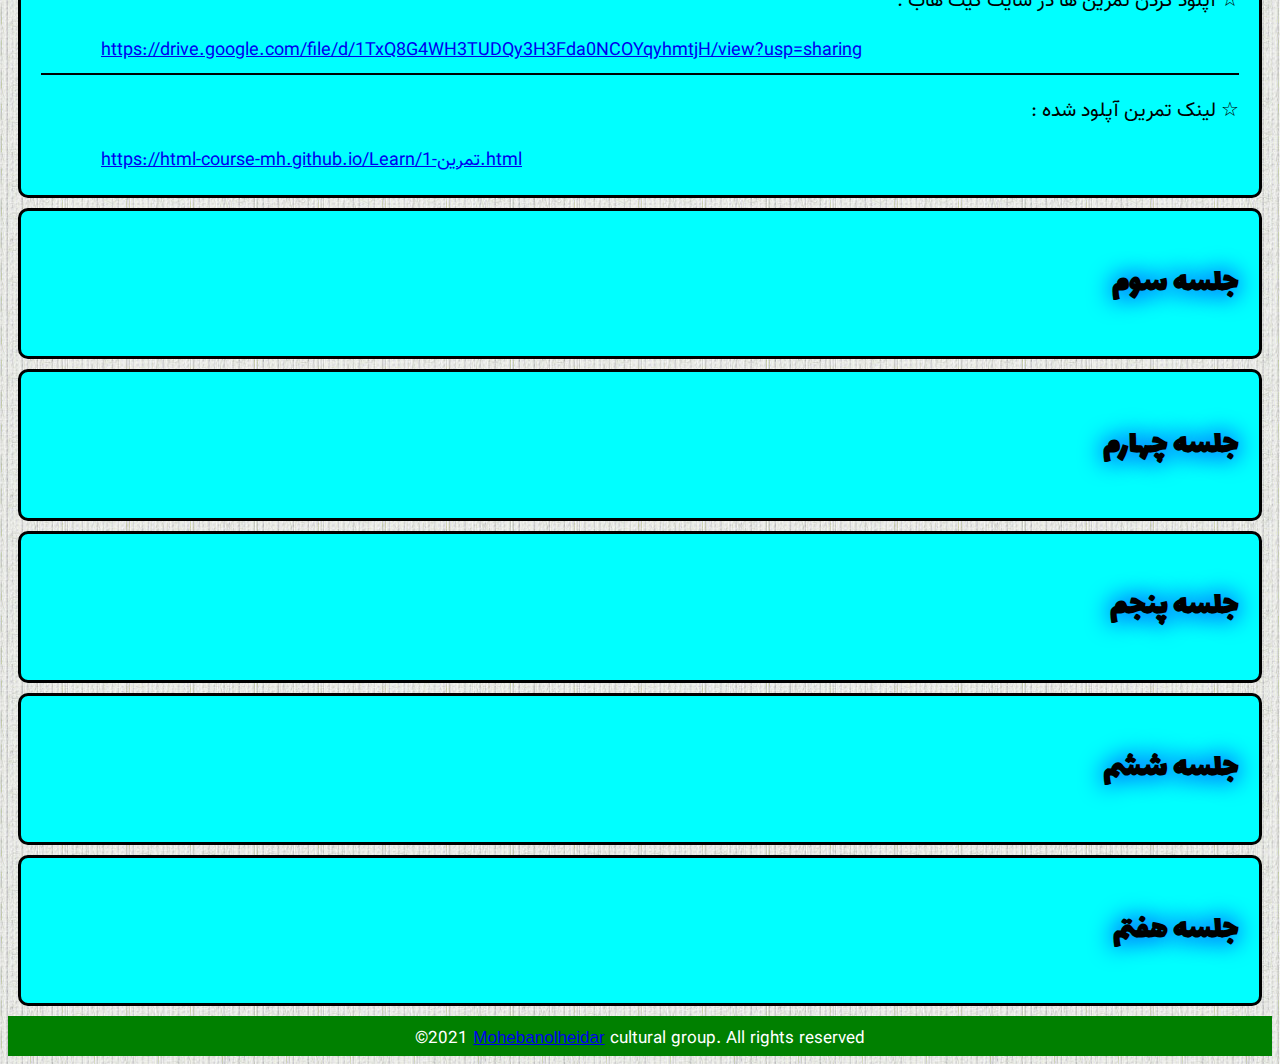
==== commit 681af26c: "Add files via upload" ====
--- a/index.html
+++ b/index.html
@@ -8,6 +8,13 @@
     window.alert("در قسمت جلسه دوم، حتماً فیلم آموزش نحوه آپلود کردن فایل در گیت هاب را مشاهده و لینک تمرین خود را ایمیل کنید.")
     </script>
     <style>
+        .note{
+            text-align: center;
+            font-family: Vazir;
+            background-color: yellow;
+            color: red;
+            
+        }
         @keyframes blink {
             0% {color: red;text-shadow: 0 0 20px darkred;}
             25% {color: yellow;text-shadow: 0 0 20px orange;}
@@ -98,6 +105,68 @@
         }
         .important{
             animation: alert 1.5s infinite;
+            
+      @media (min-width: 250px) and (max-width: 480px) {
+  
+         .link{
+             font-size: 2px;
+             width: 150px;
+             margin-left: 10px;
+             color:red;
+         }
+        .link:hover{
+            font-size: 2px;
+            opacity: 0.5;
+        }
+         footer{
+             font-size: 13px;
+         }
+         pre code{
+             margin-left: 1px;
+             width: 200px;
+             font-size: 13px;
+             padding: 2px;
+         }
+        h1{
+                font-size: 30px;
+        }
+  
+      }
+        @media (min-width: 481px) and (max-width: 767px) {
+          
+         .link{
+             font-size: 10px;
+             width: 150px;
+             margin-left: 10px;
+         }
+           footer{
+             font-size: 15px;
+         }
+            pre code{
+                margin-left: -5px;
+                width: 400px;
+                font-size: 13px;
+                padding: 5px;
+            }
+            h1{
+                font-size: 40px;
+            }
+            
+        }
+        @media (min-width: 768px) and (max-width: 1024px) and (orientation: landscape){
+         .link{
+             font-size: 15px;
+             width: 150px;
+             margin-left: 10px;
+         }
+          pre code{
+                margin-left: 100px;
+                font-size: 15px;
+            }
+            h1{
+                font-size: 80px;
+            }
+            
         }
 
     </style>
@@ -105,6 +174,8 @@
 
 <body>
     <h1>« HTML &amp; CSS »</h1>
+    
+    <article class="note"> مشکل خراب نشان داده شدن سایت در موبایل به زودی رفع خواهد شد</article>
     
     <section>
         <h2>جلسه اول</h2>
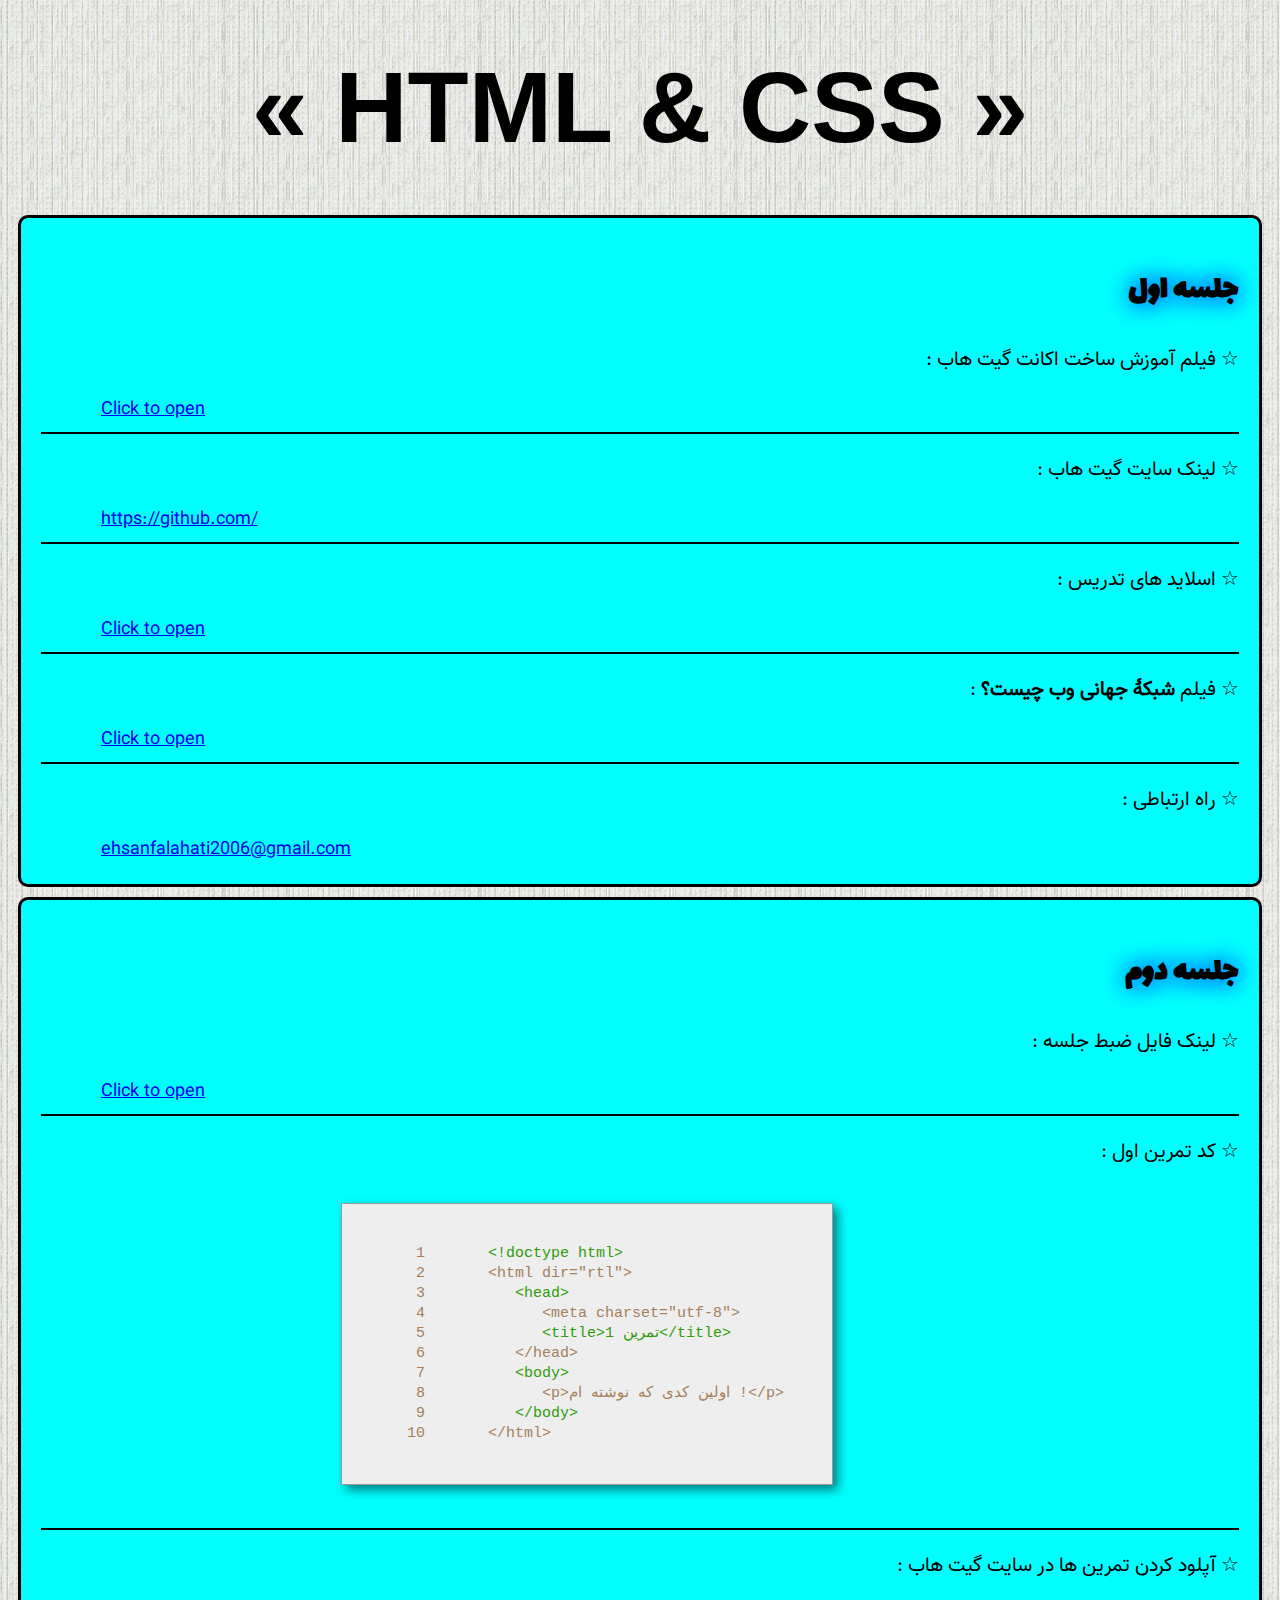
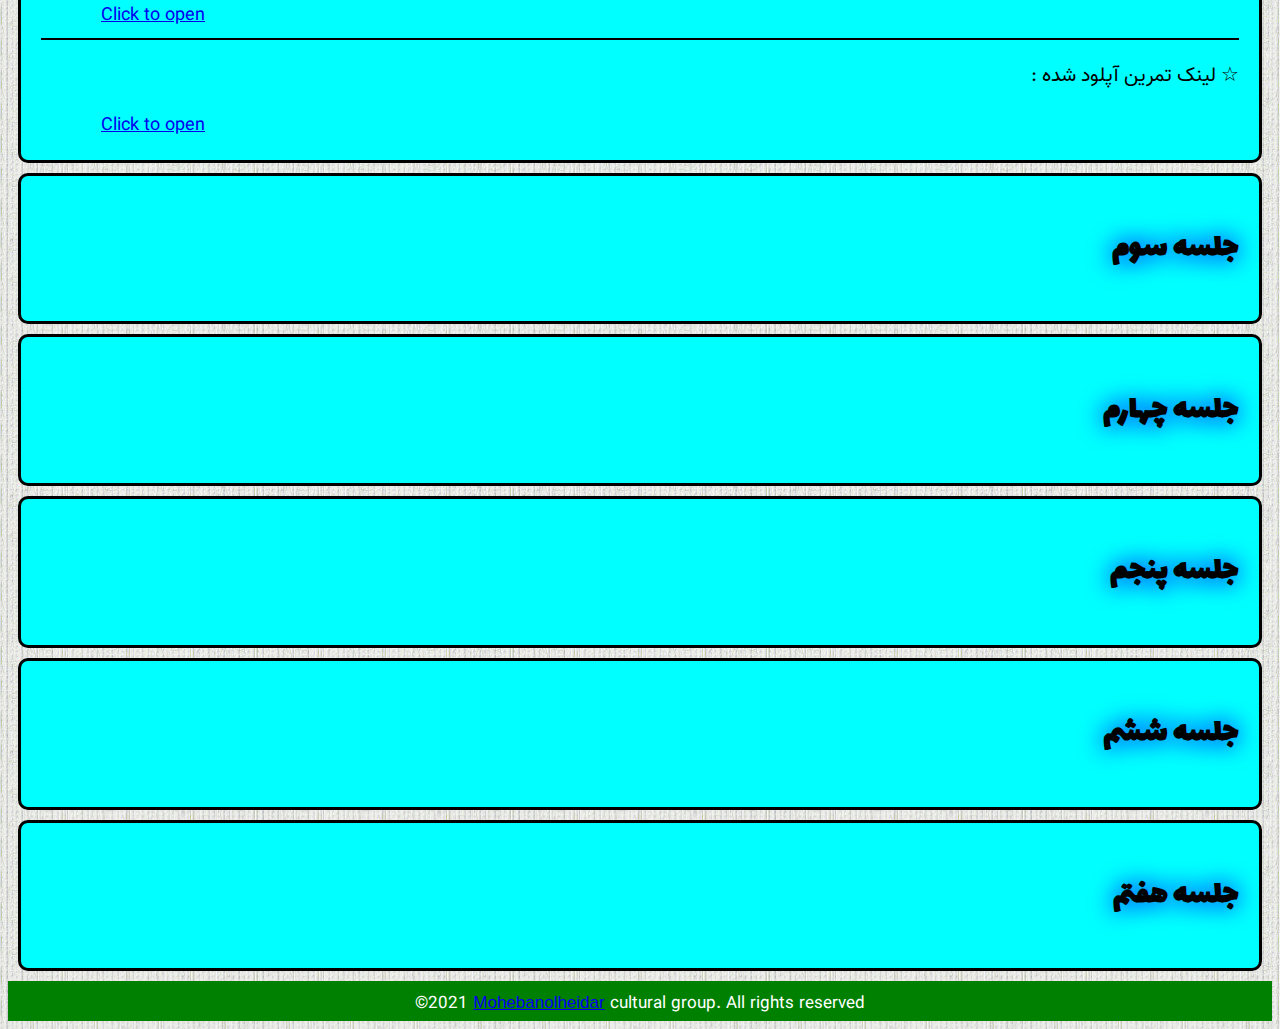
==== commit 6ed06f67: "Add files via upload" ====
--- a/index.html
+++ b/index.html
@@ -1,195 +1,32 @@
 <!doctype html>
-<html>
+<html lang="fa, en">
 <head>
 <meta charset="utf-8">
 <title>HTML &amp; CSS</title>
-<link rel="shortcut icon" href="https://designbyparsa.com/per/icon.png">   
+<link rel="shortcut icon" href="https://designbyparsa.com/per/icon.png">  
+<link rel="stylesheet" href="style.css"> 
     <script>
     window.alert("در قسمت جلسه دوم، حتماً فیلم آموزش نحوه آپلود کردن فایل در گیت هاب را مشاهده و لینک تمرین خود را ایمیل کنید.")
     </script>
-    <style>
-        .note{
-            text-align: center;
-            font-family: Vazir;
-            background-color: yellow;
-            color: red;
-            
-        }
-        @keyframes blink {
-            0% {color: red;text-shadow: 0 0 20px darkred;}
-            25% {color: yellow;text-shadow: 0 0 20px orange;}
-            50% {color: blue;text-shadow: 0 0 20px darkblue;}
-            100% {color: red;text-shadow: 0 0 20px darkred;}
-        }
-        @keyframes alert{
-            0% {color:black;}
-            50% {color:red;font-size: 21px;}
-            100% {color:black;}
-        }
-        @font-face{
-            font-family: Lalezar-Regular;
-            src: url(Lalezar-Regular.ttf);
-        }
-        @font-face{
-            font-family:Vazir;
-            src: url(Vazir.ttf);
-        }
-        body{
-            background-image: url("light_bumpy_paper-web_background.jpg");
-            background-repeat: repeat;
-        }
-        h1{
-            text-align: center;
-            animation: blink 5s infinite;
-            margin: 50px;
-            font-size: 100px;
-            font-family: sans-serif;
-        }
-        a{
-            font-family: sans-serif;
-        }
-        p{
-            direction: rtl;
-            font-family:Vazir;
-            font-size: 20px;
-        }
-        h2{
-            direction: rtl;
-            font-family: Lalezar-Regular;
-            font-size: 33px;
-            text-shadow: 0 0 25px blue;
 
-        }
-        section{
-            border-style: solid;
-            border-radius: 10px;
-            padding: 20px;
-            margin: 10px;
-            background-color: cyan;
-        }
-        footer{
-            background-color: green;
-            height: 30px;
-            font-size: 17px;
-            text-align: center;
-            padding-top: 10px;
-        }
-        div{
-            color: white;
-            font-family:Vazir;
-        }
-        .link{
-            margin-left: 60px;
-            font-size: 18px;
-            transition: all 0.5s;
-            font-family:Vazir;
-        }
-        .link:hover{
-            font-size: 20px;
-            opacity: 0.5;
-        }
-        pre code {
-            background-color: #eee;
-            border: 1px solid #999;
-            display: block;
-            padding: 20px;
-            width: 450px;
-            margin-left: 300px;
-            font-size: 15px;
-            line-height: 20px;
-           color: #a67f59;
-            box-shadow: 5px 5px 10px rgba(0, 0, 0, 0.5);
-       }
-        .ex1{
-	        color: #2f9c0a;
-        }
-        .important{
-            animation: alert 1.5s infinite;
-            
-      @media (min-width: 250px) and (max-width: 480px) {
-  
-         .link{
-             font-size: 2px;
-             width: 150px;
-             margin-left: 10px;
-             color:red;
-         }
-        .link:hover{
-            font-size: 2px;
-            opacity: 0.5;
-        }
-         footer{
-             font-size: 13px;
-         }
-         pre code{
-             margin-left: 1px;
-             width: 200px;
-             font-size: 13px;
-             padding: 2px;
-         }
-        h1{
-                font-size: 30px;
-        }
-  
-      }
-        @media (min-width: 481px) and (max-width: 767px) {
-          
-         .link{
-             font-size: 10px;
-             width: 150px;
-             margin-left: 10px;
-         }
-           footer{
-             font-size: 15px;
-         }
-            pre code{
-                margin-left: -5px;
-                width: 400px;
-                font-size: 13px;
-                padding: 5px;
-            }
-            h1{
-                font-size: 40px;
-            }
-            
-        }
-        @media (min-width: 768px) and (max-width: 1024px) and (orientation: landscape){
-         .link{
-             font-size: 15px;
-             width: 150px;
-             margin-left: 10px;
-         }
-          pre code{
-                margin-left: 100px;
-                font-size: 15px;
-            }
-            h1{
-                font-size: 80px;
-            }
-            
-        }
-
-    </style>
 </head>
 
 <body>
     <h1>« HTML &amp; CSS »</h1>
-    
-    <article class="note"> مشکل خراب نشان داده شدن سایت در موبایل به زودی رفع خواهد شد</article>
-    
+        
     <section>
         <h2>جلسه اول</h2>
         <p>&star; فیلم آموزش ساخت اکانت گیت هاب  :</p>
-        <a href="https://drive.google.com/file/d/1hQcAqjVow_KRmMlySNimzWwKZaAoRk5a/view?usp=sharing" class="link" target="_blank">https://drive.google.com/file/d/1hQcAqjVow_KRmMlySNimzWwKZaAoRk5a/view?usp=sharing</a>
+        <a href="https://drive.google.com/file/d/1hQcAqjVow_KRmMlySNimzWwKZaAoRk5a/view?usp=sharing" class="link" target="_blank">Click to open</a>
         <hr color="black">
         <p>&star; لینک سایت گیت هاب :</p>
         <a href="https://github.com/" class="link" target="_blank">https://github.com/</a>
         <hr color="black">
         <p>&star; اسلاید های تدریس :</p>
-        <a href="https://drive.google.com/file/d/1XaI4EFcfstD6-xroCNtQ4LPo3uDoXjSL/view?usp=sharing" class="link" target="_blank">https://drive.google.com/file/d/1XaI4EFcfstD6-xroCNtQ4LPo3uDoXjSL/view?usp=sharing</a>
+        <a href="https://drive.google.com/file/d/1XaI4EFcfstD6-xroCNtQ4LPo3uDoXjSL/view?usp=sharing" class="link" target="_blank">Click to open</a>
         <hr color="black">
         <p>&star; فیلم <strong>شبکۀ جهانی وب چیست؟</strong> :</p>
-        <a href="https://drive.google.com/file/d/1QPYzG3zy819wISzD3RKjo3JWoAKDBxEd/view?usp=sharing" class="link" target="_blank">https://drive.google.com/file/d/1QPYzG3zy819wISzD3RKjo3JWoAKDBxEd/view?usp=sharing</a>
+        <a href="https://drive.google.com/file/d/1QPYzG3zy819wISzD3RKjo3JWoAKDBxEd/view?usp=sharing" class="link" target="_blank">Click to open</a>
         <hr color="black">
         <p>&star; راه ارتباطی :</p>
         <a href="mailto:ehsanfalahati2006@gmail.com" class="link" target="_blank"> ehsanfalahati2006@gmail.com</a>
@@ -198,7 +35,7 @@
     <section>
         <h2>جلسه دوم</h2>
         <p>&star; لینک فایل ضبط جلسه :</p>
-        <a href="https://drive.google.com/file/d/198I7EpcI6_W8_qGm0L7LGUNX43vsQ7SD/view?usp=sharing" class="link" target="_blank">https://drive.google.com/file/d/198I7EpcI6_W8_qGm0L7LGUNX43vsQ7SD/view?usp=sharing</a>
+        <a href="https://drive.google.com/file/d/198I7EpcI6_W8_qGm0L7LGUNX43vsQ7SD/view?usp=sharing" class="link" target="_blank">Click to open</a>
         <hr color="black">
         <p>&star; کد تمرین اول :</p>
        <pre>
@@ -217,10 +54,10 @@
        </pre>
         <hr color="black">
         <p class="important">&star; آپلود کردن تمرین ها در سایت گیت هاب :</p>
-        <a href="https://drive.google.com/file/d/1TxQ8G4WH3TUDQy3H3Fda0NCOYqyhmtjH/view?usp=sharing" class="link" target="_blank">https://drive.google.com/file/d/1TxQ8G4WH3TUDQy3H3Fda0NCOYqyhmtjH/view?usp=sharing</a>
+        <a href="https://drive.google.com/file/d/1TxQ8G4WH3TUDQy3H3Fda0NCOYqyhmtjH/view?usp=sharing" class="link" target="_blank">Click to open</a>
         <hr color="black">
         <p>&star; لینک تمرین آپلود شده :</p>
-        <a href="https://html-course-mh.github.io/Learn/%D8%AA%D9%85%D8%B1%DB%8C%D9%86-1.html" class="link" target="_blank">https://html-course-mh.github.io/Learn/تمرین-1.html</a>
+        <a href="https://html-course-mh.github.io/Learn/%D8%AA%D9%85%D8%B1%DB%8C%D9%86-1.html" class="link" target="_blank">Click to open</a>
         
     </section>
     
@@ -250,4 +87,4 @@
     
     <script src="js/contact-form-script.js"></script>
     </body>
-</html>
+</html>--- a/style.css
+++ b/style.css
@@ -0,0 +1,128 @@
+
+@keyframes blink {
+    0% {color: red;text-shadow: 0 0 20px darkred;}
+    25% {color: yellow;text-shadow: 0 0 20px orange;}
+    50% {color: blue;text-shadow: 0 0 20px darkblue;}
+    100% {color: red;text-shadow: 0 0 20px darkred;}
+}
+@keyframes alert{
+    0% {color:black;}
+    50% {color:red;font-size: 21px;}
+    100% {color:black;}
+}
+@font-face{
+    font-family: Lalezar-Regular;
+    src: url(Lalezar-Regular.ttf);
+}
+@font-face{
+    font-family:Vazir;
+    src: url(Vazir.ttf);
+}
+body{
+    background-image: url("light_bumpy_paper-web_background.jpg");
+    background-repeat: repeat;
+}
+h1{
+    text-align: center;
+    animation: blink 5s infinite;
+    margin: 50px;
+    font-size: 100px;
+    font-family: sans-serif;
+}
+a{
+    font-family: sans-serif;
+}
+p{
+    direction: rtl;
+    font-family:Vazir;
+    font-size: 20px;
+}
+h2{
+    direction: rtl;
+    font-family: Lalezar-Regular;
+    font-size: 33px;
+    text-shadow: 0 0 25px blue;
+
+}
+section{
+    border-style: solid;
+    border-radius: 10px;
+    padding: 20px;
+    margin: 10px;
+    background-color: cyan;
+}
+footer{
+    background-color: green;
+    height: 30px;
+    font-size: 17px;
+    text-align: center;
+    padding-top: 10px;
+}
+div{
+    color: white;
+    font-family:Vazir;
+}
+.link{
+    margin-left: 60px;
+    font-size: 18px;
+    transition: all 0.5s;
+    font-family:Vazir;
+}
+.link:hover{
+    font-size: 20px;
+    opacity: 0.5;
+}
+pre code {
+    background-color: #eee;
+    border: 1px solid #999;
+    display: block;
+    padding: 20px;
+    width: 450px;
+    margin-left: 300px;
+    font-size: 15px;
+    line-height: 20px;
+   color: #a67f59;
+    box-shadow: 5px 5px 10px rgba(0, 0, 0, 0.5);
+}
+.ex1{
+    color: #2f9c0a;
+}
+.important{
+    animation: alert 1.5s infinite;
+}   
+
+@media (min-width: 481px) and (max-width: 767px) { 
+ .link{
+     font-size: 10px;
+     width: 150px;
+     margin-left: 10px;
+ }
+   footer{
+     font-size: 15px;
+ }
+    pre code{
+        margin-left: -5px;
+        width: 400px;
+        font-size: 20px;
+        padding: 5px;
+    }
+    h1{
+        font-size: 40px;
+    }
+    
+}
+@media (min-width: 768px) and (max-width: 1024px) and (orientation: landscape){
+ .link{
+     font-size: 15px;
+     width: 150px;
+     margin-left: 10px;
+ }
+  pre code{
+        margin-left: 100px;
+        font-size: 15px;
+    }
+    h1{
+        font-size: 80px;
+    }
+    
+}
